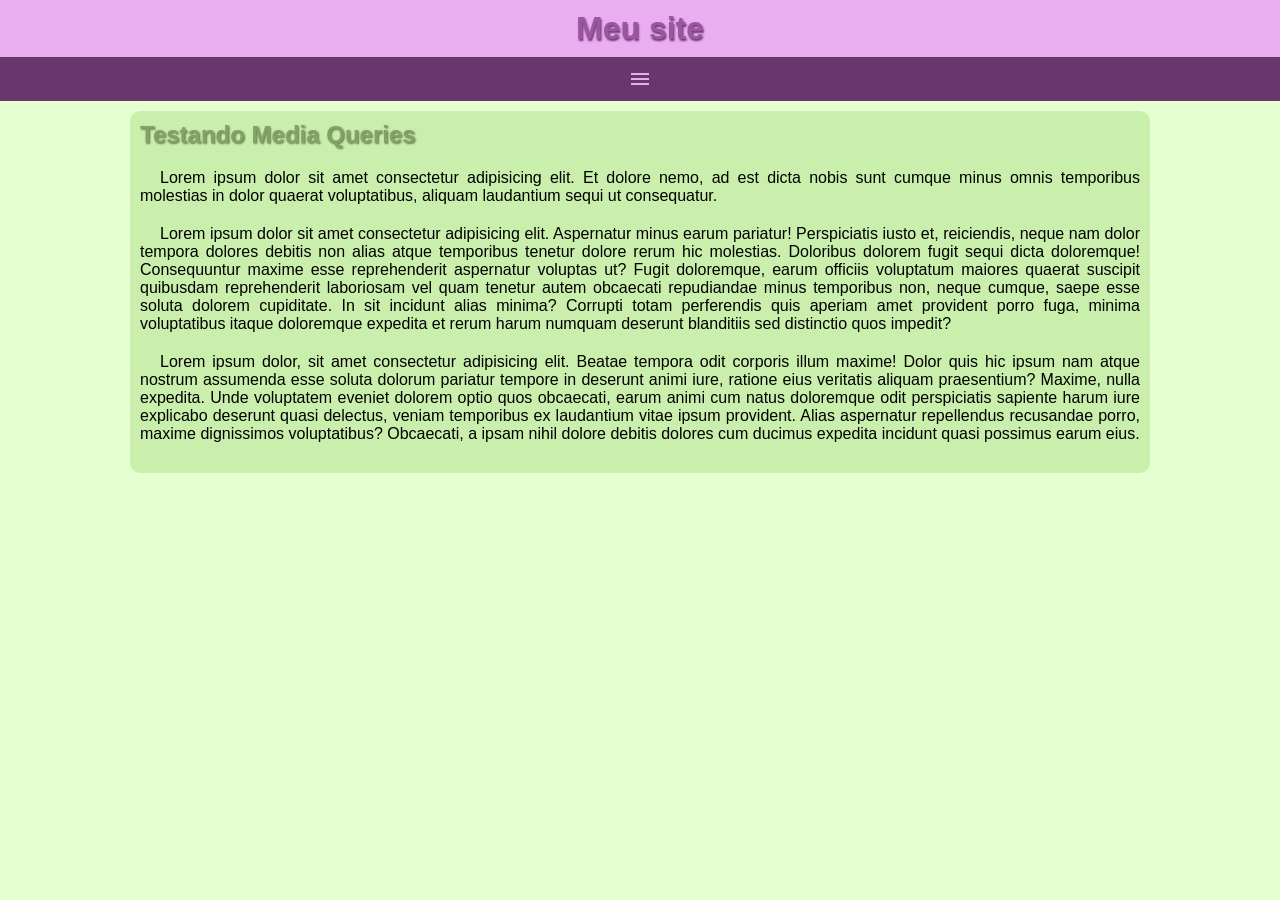
==== exercicios/ex026/mq005/index.html @ b52d9767 "ex de media query" ====
<!DOCTYPE html>
<html lang="pt-br">
<head>
    <meta charset="UTF-8">
    <meta http-equiv="X-UA-Compatible" content="IE=edge">
    <meta name="viewport" content="width=device-width, initial-scale=1.0">
    <title>Menu Responsivo</title>
    <link rel="stylesheet" href="https://fonts.googleapis.com/css2?family=Material+Symbols+Outlined:opsz,wght,FILL,GRAD@20..48,100..700,0..1,-50..200" />
    <link rel="stylesheet" href="estilos/style.css">
</head>
<body>
    <header>
        <h1>Meu site</h1>
        <span id="menu-symbol" class="material-symbols-outlined" onclick="clickMenu()">menu</span>
        <nav id="itens">
            <ul>
                <li><a href="#">Opção 1</a></li>
                <li><a href="#">Opção 2</a></li>
                <li><a href="#">Opção 3</a></li>
                <li><a href="#">Opção 4</a></li>
                <li><a href="#">Opção 5</a></li>
            </ul>
        </nav>
    </header>
    <main>
        <article>
            <h2>Testando Media Queries</h2>
            <p>Lorem ipsum dolor sit amet consectetur adipisicing elit. Et dolore nemo, ad est dicta nobis sunt cumque minus omnis temporibus molestias in dolor quaerat voluptatibus, aliquam laudantium sequi ut consequatur.</p>
            
            <p>Lorem ipsum dolor sit amet consectetur adipisicing elit. Aspernatur minus earum pariatur! Perspiciatis iusto et, reiciendis, neque nam dolor tempora dolores debitis non alias atque temporibus tenetur dolore rerum hic molestias. Doloribus dolorem fugit sequi dicta doloremque! Consequuntur maxime esse reprehenderit aspernatur voluptas ut? Fugit doloremque, earum officiis voluptatum maiores quaerat suscipit quibusdam reprehenderit laboriosam vel quam tenetur autem obcaecati repudiandae minus temporibus non, neque cumque, saepe esse soluta dolorem cupiditate. In sit incidunt alias minima? Corrupti totam perferendis quis aperiam amet provident porro fuga, minima voluptatibus itaque doloremque expedita et rerum harum numquam deserunt blanditiis sed distinctio quos impedit?</p>

            <p>Lorem ipsum dolor, sit amet consectetur adipisicing elit. Beatae tempora odit corporis illum maxime! Dolor quis hic ipsum nam atque nostrum assumenda esse soluta dolorum pariatur tempore in deserunt animi iure, ratione eius veritatis aliquam praesentium? Maxime, nulla expedita. Unde voluptatem eveniet dolorem optio quos obcaecati, earum animi cum natus doloremque odit perspiciatis sapiente harum iure explicabo deserunt quasi delectus, veniam temporibus ex laudantium vitae ipsum provident. Alias aspernatur repellendus recusandae porro, maxime dignissimos voluptatibus? Obcaecati, a ipsam nihil dolore debitis dolores cum ducimus expedita incidunt quasi possimus earum eius.</p>
        </article>
    </main>

    <script>
        function clickMenu() {
            if (itens.style.display == "block") {
                itens.style.display = "none"
            } else {
                itens.style.display = "block"
            }
        }
    </script>
</body>
</html>
---- exercicios/ex026/mq005/estilos/style.css ----
@charset "UTF-8";

* {
    font-family: Arial, Helvetica, sans-serif;

    margin: 0;
    padding: 0;
}

html {
    background-color: #E6FFD1;
}

header {
    background-color: #EAADF0;
}

header h1 {
    color: #9D55A3;
    text-shadow: 1px 2px 2px #68386d;
    padding: 10px;
    text-align: center;
}

nav {
    display: none;
}

span#menu-symbol {
    background-color: #68386d;
    display: block;
    color: #EAADF0;
    text-align: center;
    padding: 10px;
}

span#menu-symbol:hover {
    cursor: pointer;
    color: #E6FFD1;
}

nav > ul {
    list-style-type: none;
}

nav > ul > li > a {
    display: block;
    padding: 10px;
    text-decoration: none;
    background-color: #9D55A3;
    color: white;
    text-align: center;
    border-top: 1px solid #EAADF0;
}

nav > ul > li > a:hover {
    background-color: #c993ce;
}

main {
    width: 88vw;
    max-width: 1000px;
    background-color: #CAEFAC;
    margin: auto;
    margin-top: 10px;
    padding: 10px;
    border-radius: 10px;
}

article > h2 {
    color: #81A365;
    text-shadow: 1px 1px 2px #607a4b;
    padding-bottom: 20px;
}

article > p {
    text-align: justify;
    margin-bottom: 20px;
    text-indent: 20px;
}
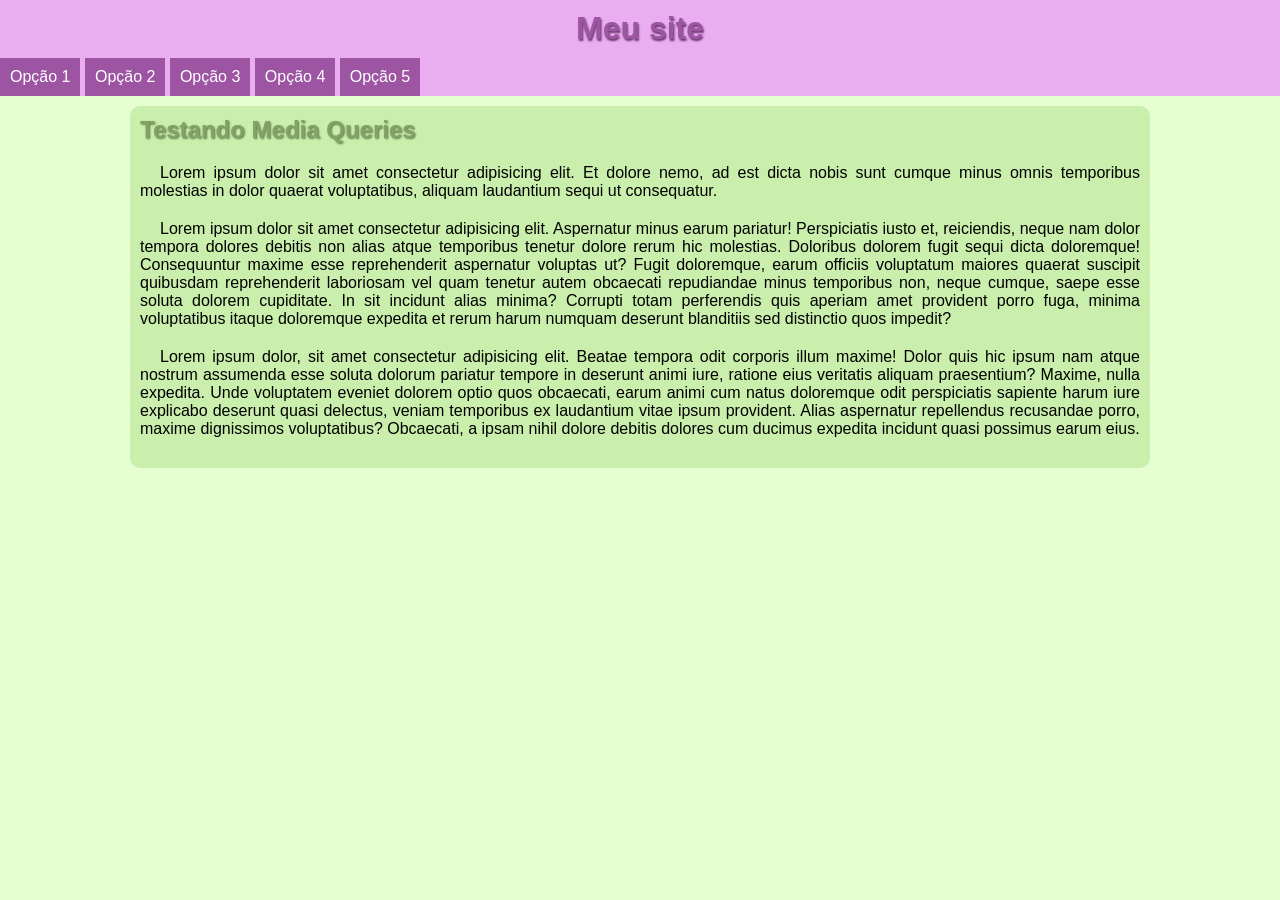
==== commit d81f03c8: "nem sei" ====
--- a/exercicios/ex026/mq005/index.html
+++ b/exercicios/ex026/mq005/index.html
@@ -7,8 +7,9 @@
     <title>Menu Responsivo</title>
     <link rel="stylesheet" href="https://fonts.googleapis.com/css2?family=Material+Symbols+Outlined:opsz,wght,FILL,GRAD@20..48,100..700,0..1,-50..200" />
     <link rel="stylesheet" href="estilos/style.css">
+    <link rel="stylesheet" href="estilos/media-query.css">
 </head>
-<body>
+<body onresize="mudouTamanho()">
     <header>
         <h1>Meu site</h1>
         <span id="menu-symbol" class="material-symbols-outlined" onclick="clickMenu()">menu</span>
@@ -41,6 +42,14 @@
                 itens.style.display = "block"
             }
         }
+
+        function mudouTamanho() {
+            if (window.innerWidth >= 768) {
+                itens.style.display = "block"
+            } else {
+                itens.style.display = "none"
+            }
+        }
     </script>
 </body>
 </html>
--- a/exercicios/ex026/mq005/estilos/media-query.css
+++ b/exercicios/ex026/mq005/estilos/media-query.css
@@ -0,0 +1,15 @@
+@charset "UTF-8";
+
+@media screen and (min-width: 768px) {
+    span#menu-symbol {
+        display: none;
+    }
+
+    nav {
+        display: block;
+    }
+
+    nav > ul > li {
+        display: inline-block;
+    }
+}
